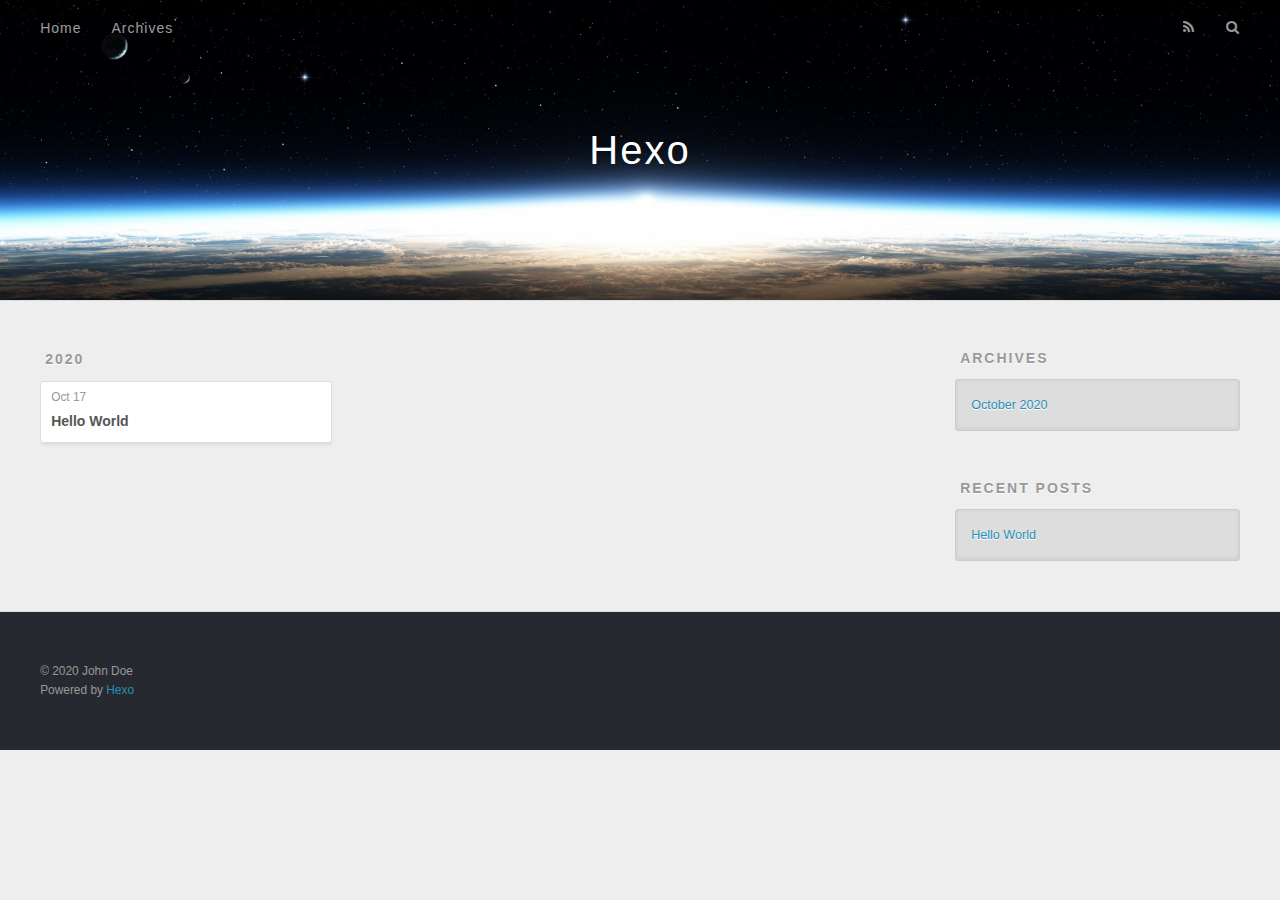
==== archives/index.html @ 6a099915 "add" ====
<!DOCTYPE html>
<html>
<head>
  <meta charset="utf-8">
  

  
  <title>Archives | Hexo</title>
  <meta name="viewport" content="width=device-width, initial-scale=1, maximum-scale=1">
  <meta property="og:type" content="website">
<meta property="og:title" content="Hexo">
<meta property="og:url" content="http://example.com/archives/index.html">
<meta property="og:site_name" content="Hexo">
<meta property="og:locale" content="en_US">
<meta property="article:author" content="John Doe">
<meta name="twitter:card" content="summary">
  
    <link rel="alternate" href="/atom.xml" title="Hexo" type="application/atom+xml">
  
  
    <link rel="icon" href="/favicon.png">
  
  
    <link href="//fonts.googleapis.com/css?family=Source+Code+Pro" rel="stylesheet" type="text/css">
  
  
<link rel="stylesheet" href="/css/style.css">

<meta name="generator" content="Hexo 5.2.0"></head>

<body>
  <div id="container">
    <div id="wrap">
      <header id="header">
  <div id="banner"></div>
  <div id="header-outer" class="outer">
    <div id="header-title" class="inner">
      <h1 id="logo-wrap">
        <a href="/" id="logo">Hexo</a>
      </h1>
      
    </div>
    <div id="header-inner" class="inner">
      <nav id="main-nav">
        <a id="main-nav-toggle" class="nav-icon"></a>
        
          <a class="main-nav-link" href="/">Home</a>
        
          <a class="main-nav-link" href="/archives">Archives</a>
        
      </nav>
      <nav id="sub-nav">
        
          <a id="nav-rss-link" class="nav-icon" href="/atom.xml" title="RSS Feed"></a>
        
        <a id="nav-search-btn" class="nav-icon" title="Search"></a>
      </nav>
      <div id="search-form-wrap">
        <form action="//google.com/search" method="get" accept-charset="UTF-8" class="search-form"><input type="search" name="q" class="search-form-input" placeholder="Search"><button type="submit" class="search-form-submit">&#xF002;</button><input type="hidden" name="sitesearch" value="http://example.com"></form>
      </div>
    </div>
  </div>
</header>
      <div class="outer">
        <section id="main">
  
  
    
    
      
      
      <section class="archives-wrap">
        <div class="archive-year-wrap">
          <a href="/archives/2020" class="archive-year">2020</a>
        </div>
        <div class="archives">
    
    <article class="archive-article archive-type-post">
  <div class="archive-article-inner">
    <header class="archive-article-header">
      <a href="/2020/10/17/hello-world/" class="archive-article-date">
  <time datetime="2020-10-17T16:11:40.013Z" itemprop="datePublished">Oct 17</time>
</a>
      
  
    <h1 itemprop="name">
      <a class="archive-article-title" href="/2020/10/17/hello-world/">Hello World</a>
    </h1>
  

    </header>
  </div>
</article>
  
  
    </div></section>
  


</section>
        
          <aside id="sidebar">
  
    

  
    

  
    
  
    
  <div class="widget-wrap">
    <h3 class="widget-title">Archives</h3>
    <div class="widget">
      <ul class="archive-list"><li class="archive-list-item"><a class="archive-list-link" href="/archives/2020/10/">October 2020</a></li></ul>
    </div>
  </div>


  
    
  <div class="widget-wrap">
    <h3 class="widget-title">Recent Posts</h3>
    <div class="widget">
      <ul>
        
          <li>
            <a href="/2020/10/17/hello-world/">Hello World</a>
          </li>
        
      </ul>
    </div>
  </div>

  
</aside>
        
      </div>
      <footer id="footer">
  
  <div class="outer">
    <div id="footer-info" class="inner">
      &copy; 2020 John Doe<br>
      Powered by <a href="http://hexo.io/" target="_blank">Hexo</a>
    </div>
  </div>
</footer>
    </div>
    <nav id="mobile-nav">
  
    <a href="/" class="mobile-nav-link">Home</a>
  
    <a href="/archives" class="mobile-nav-link">Archives</a>
  
</nav>
    

<script src="//ajax.googleapis.com/ajax/libs/jquery/2.0.3/jquery.min.js"></script>


  
<link rel="stylesheet" href="/fancybox/jquery.fancybox.css">

  
<script src="/fancybox/jquery.fancybox.pack.js"></script>




<script src="/js/script.js"></script>




  </div>
</body>
</html>
---- css/style.css ----
body {
  width: 100%;
}
body:before,
body:after {
  content: "";
  display: table;
}
body:after {
  clear: both;
}
html,
body,
div,
span,
applet,
object,
iframe,
h1,
h2,
h3,
h4,
h5,
h6,
p,
blockquote,
pre,
a,
abbr,
acronym,
address,
big,
cite,
code,
del,
dfn,
em,
img,
ins,
kbd,
q,
s,
samp,
small,
strike,
strong,
sub,
sup,
tt,
var,
dl,
dt,
dd,
ol,
ul,
li,
fieldset,
form,
label,
legend,
table,
caption,
tbody,
tfoot,
thead,
tr,
th,
td {
  margin: 0;
  padding: 0;
  border: 0;
  outline: 0;
  font-weight: inherit;
  font-style: inherit;
  font-family: inherit;
  font-size: 100%;
  vertical-align: baseline;
}
body {
  line-height: 1;
  color: #000;
  background: #fff;
}
ol,
ul {
  list-style: none;
}
table {
  border-collapse: separate;
  border-spacing: 0;
  vertical-align: middle;
}
caption,
th,
td {
  text-align: left;
  font-weight: normal;
  vertical-align: middle;
}
a img {
  border: none;
}
input,
button {
  margin: 0;
  padding: 0;
}
input::-moz-focus-inner,
button::-moz-focus-inner {
  border: 0;
  padding: 0;
}
@font-face {
  font-family: FontAwesome;
  font-style: normal;
  font-weight: normal;
  src: url("fonts/fontawesome-webfont.eot?v=#4.0.3");
  src: url("fonts/fontawesome-webfont.eot?#iefix&v=#4.0.3") format("embedded-opentype"), url("fonts/fontawesome-webfont.woff?v=#4.0.3") format("woff"), url("fonts/fontawesome-webfont.ttf?v=#4.0.3") format("truetype"), url("fonts/fontawesome-webfont.svg#fontawesomeregular?v=#4.0.3") format("svg");
}
html,
body,
#container {
  height: 100%;
}
body {
  background: #eee;
  font: 14px -apple-system, BlinkMacSystemFont, "Segoe UI", "Roboto", "Oxygen", "Ubuntu", "Cantarell", "Fira Sans", "Droid Sans", "Helvetica Neue", sans-serif;
  -webkit-text-size-adjust: 100%;
}
.outer {
  max-width: 1220px;
  margin: 0 auto;
  padding: 0 20px;
}
.outer:before,
.outer:after {
  content: "";
  display: table;
}
.outer:after {
  clear: both;
}
.inner {
  display: inline;
  float: left;
  width: 98.33333333333333%;
  margin: 0 0.833333333333333%;
}
.left,
.alignleft {
  float: left;
}
.right,
.alignright {
  float: right;
}
.clear {
  clear: both;
}
#container {
  position: relative;
}
.mobile-nav-on {
  overflow: hidden;
}
#wrap {
  height: 100%;
  width: 100%;
  position: absolute;
  top: 0;
  left: 0;
  -webkit-transition: 0.2s ease-out;
  -moz-transition: 0.2s ease-out;
  -ms-transition: 0.2s ease-out;
  transition: 0.2s ease-out;
  z-index: 1;
  background: #eee;
}
.mobile-nav-on #wrap {
  left: 280px;
}
@media screen and (min-width: 768px) {
  #main {
    display: inline;
    float: left;
    width: 73.33333333333333%;
    margin: 0 0.833333333333333%;
  }
}
.article-date,
.article-category-link,
.archive-year,
.widget-title {
  text-decoration: none;
  text-transform: uppercase;
  letter-spacing: 2px;
  color: #999;
  margin-bottom: 1em;
  margin-left: 5px;
  line-height: 1em;
  text-shadow: 0 1px #fff;
  font-weight: bold;
}
.article-inner,
.archive-article-inner {
  background: #fff;
  -webkit-box-shadow: 1px 2px 3px #ddd;
  box-shadow: 1px 2px 3px #ddd;
  border: 1px solid #ddd;
  border-radius: 3px;
}
.article-entry h1,
.widget h1 {
  font-size: 2em;
}
.article-entry h2,
.widget h2 {
  font-size: 1.5em;
}
.article-entry h3,
.widget h3 {
  font-size: 1.3em;
}
.article-entry h4,
.widget h4 {
  font-size: 1.2em;
}
.article-entry h5,
.widget h5 {
  font-size: 1em;
}
.article-entry h6,
.widget h6 {
  font-size: 1em;
  color: #999;
}
.article-entry hr,
.widget hr {
  border: 1px dashed #ddd;
}
.article-entry strong,
.widget strong {
  font-weight: bold;
}
.article-entry em,
.widget em,
.article-entry cite,
.widget cite {
  font-style: italic;
}
.article-entry sup,
.widget sup,
.article-entry sub,
.widget sub {
  font-size: 0.75em;
  line-height: 0;
  position: relative;
  vertical-align: baseline;
}
.article-entry sup,
.widget sup {
  top: -0.5em;
}
.article-entry sub,
.widget sub {
  bottom: -0.2em;
}
.article-entry small,
.widget small {
  font-size: 0.85em;
}
.article-entry acronym,
.widget acronym,
.article-entry abbr,
.widget abbr {
  border-bottom: 1px dotted;
}
.article-entry ul,
.widget ul,
.article-entry ol,
.widget ol,
.article-entry dl,
.widget dl {
  margin: 0 20px;
  line-height: 1.6em;
}
.article-entry ul ul,
.widget ul ul,
.article-entry ol ul,
.widget ol ul,
.article-entry ul ol,
.widget ul ol,
.article-entry ol ol,
.widget ol ol {
  margin-top: 0;
  margin-bottom: 0;
}
.article-entry ul,
.widget ul {
  list-style: disc;
}
.article-entry ol,
.widget ol {
  list-style: decimal;
}
.article-entry dt,
.widget dt {
  font-weight: bold;
}
#header {
  height: 300px;
  position: relative;
  border-bottom: 1px solid #ddd;
}
#header:before,
#header:after {
  content: "";
  position: absolute;
  left: 0;
  right: 0;
  height: 40px;
}
#header:before {
  top: 0;
  background: -webkit-linear-gradient(rgba(0,0,0,0.2), transparent);
  background: -moz-linear-gradient(rgba(0,0,0,0.2), transparent);
  background: -ms-linear-gradient(rgba(0,0,0,0.2), transparent);
  background: linear-gradient(rgba(0,0,0,0.2), transparent);
}
#header:after {
  bottom: 0;
  background: -webkit-linear-gradient(transparent, rgba(0,0,0,0.2));
  background: -moz-linear-gradient(transparent, rgba(0,0,0,0.2));
  background: -ms-linear-gradient(transparent, rgba(0,0,0,0.2));
  background: linear-gradient(transparent, rgba(0,0,0,0.2));
}
#header-outer {
  height: 100%;
  position: relative;
}
#header-inner {
  position: relative;
  overflow: hidden;
}
#banner {
  position: absolute;
  top: 0;
  left: 0;
  width: 100%;
  height: 100%;
  background: url("images/banner.jpg") center #000;
  -webkit-background-size: cover;
  -moz-background-size: cover;
  background-size: cover;
  z-index: -1;
}
#header-title {
  text-align: center;
  height: 40px;
  position: absolute;
  top: 50%;
  left: 0;
  margin-top: -20px;
}
#logo,
#subtitle {
  text-decoration: none;
  color: #fff;
  font-weight: 300;
  text-shadow: 0 1px 4px rgba(0,0,0,0.3);
}
#logo {
  font-size: 40px;
  line-height: 40px;
  letter-spacing: 2px;
}
#subtitle {
  font-size: 16px;
  line-height: 16px;
  letter-spacing: 1px;
}
#subtitle-wrap {
  margin-top: 16px;
}
#main-nav {
  float: left;
  margin-left: -15px;
}
.nav-icon,
.main-nav-link {
  float: left;
  color: #fff;
  opacity: 0.6;
  text-decoration: none;
  text-shadow: 0 1px rgba(0,0,0,0.2);
  -webkit-transition: opacity 0.2s;
  -moz-transition: opacity 0.2s;
  -ms-transition: opacity 0.2s;
  transition: opacity 0.2s;
  display: block;
  padding: 20px 15px;
}
.nav-icon:hover,
.main-nav-link:hover {
  opacity: 1;
}
.nav-icon {
  font-family: FontAwesome;
  text-align: center;
  font-size: 14px;
  width: 14px;
  height: 14px;
  padding: 20px 15px;
  position: relative;
  cursor: pointer;
}
.main-nav-link {
  font-weight: 300;
  letter-spacing: 1px;
}
@media screen and (max-width: 479px) {
  .main-nav-link {
    display: none;
  }
}
#main-nav-toggle {
  display: none;
}
#main-nav-toggle:before {
  content: "\f0c9";
}
@media screen and (max-width: 479px) {
  #main-nav-toggle {
    display: block;
  }
}
#sub-nav {
  float: right;
  margin-right: -15px;
}
#nav-rss-link:before {
  content: "\f09e";
}
#nav-search-btn:before {
  content: "\f002";
}
#search-form-wrap {
  position: absolute;
  top: 15px;
  width: 150px;
  height: 30px;
  right: -150px;
  opacity: 0;
  -webkit-transition: 0.2s ease-out;
  -moz-transition: 0.2s ease-out;
  -ms-transition: 0.2s ease-out;
  transition: 0.2s ease-out;
}
#search-form-wrap.on {
  opacity: 1;
  right: 0;
}
@media screen and (max-width: 479px) {
  #search-form-wrap {
    width: 100%;
    right: -100%;
  }
}
.search-form {
  position: absolute;
  top: 0;
  left: 0;
  right: 0;
  background: #fff;
  padding: 5px 15px;
  border-radius: 15px;
  -webkit-box-shadow: 0 0 10px rgba(0,0,0,0.3);
  box-shadow: 0 0 10px rgba(0,0,0,0.3);
}
.search-form-input {
  border: none;
  background: none;
  color: #555;
  width: 100%;
  font: 13px -apple-system, BlinkMacSystemFont, "Segoe UI", "Roboto", "Oxygen", "Ubuntu", "Cantarell", "Fira Sans", "Droid Sans", "Helvetica Neue", sans-serif;
  outline: none;
}
.search-form-input::-webkit-search-results-decoration,
.search-form-input::-webkit-search-cancel-button {
  -webkit-appearance: none;
}
.search-form-submit {
  position: absolute;
  top: 50%;
  right: 10px;
  margin-top: -7px;
  font: 13px FontAwesome;
  border: none;
  background: none;
  color: #bbb;
  cursor: pointer;
}
.search-form-submit:hover,
.search-form-submit:focus {
  color: #777;
}
.article {
  margin: 50px 0;
}
.article-inner {
  overflow: hidden;
}
.article-meta:before,
.article-meta:after {
  content: "";
  display: table;
}
.article-meta:after {
  clear: both;
}
.article-date {
  float: left;
}
.article-category {
  float: left;
  line-height: 1em;
  color: #ccc;
  text-shadow: 0 1px #fff;
  margin-left: 8px;
}
.article-category:before {
  content: "\2022";
}
.article-category-link {
  margin: 0 12px 1em;
}
.article-header {
  padding: 20px 20px 0;
}
.article-title {
  text-decoration: none;
  font-size: 2em;
  font-weight: bold;
  color: #555;
  line-height: 1.1em;
  -webkit-transition: color 0.2s;
  -moz-transition: color 0.2s;
  -ms-transition: color 0.2s;
  transition: color 0.2s;
}
a.article-title:hover {
  color: #258fb8;
}
.article-entry {
  color: #555;
  padding: 0 20px;
}
.article-entry:before,
.article-entry:after {
  content: "";
  display: table;
}
.article-entry:after {
  clear: both;
}
.article-entry p,
.article-entry table {
  line-height: 1.6em;
  margin: 1.6em 0;
}
.article-entry h1,
.article-entry h2,
.article-entry h3,
.article-entry h4,
.article-entry h5,
.article-entry h6 {
  font-weight: bold;
}
.article-entry h1,
.article-entry h2,
.article-entry h3,
.article-entry h4,
.article-entry h5,
.article-entry h6 {
  line-height: 1.1em;
  margin: 1.1em 0;
}
.article-entry a {
  color: #258fb8;
  text-decoration: none;
}
.article-entry a:hover {
  text-decoration: underline;
}
.article-entry ul,
.article-entry ol,
.article-entry dl {
  margin-top: 1.6em;
  margin-bottom: 1.6em;
}
.article-entry img,
.article-entry video {
  max-width: 100%;
  height: auto;
  display: block;
  margin: auto;
}
.article-entry iframe {
  border: none;
}
.article-entry table {
  width: 100%;
  border-collapse: collapse;
  border-spacing: 0;
}
.article-entry th {
  font-weight: bold;
  border-bottom: 3px solid #ddd;
  padding-bottom: 0.5em;
}
.article-entry td {
  border-bottom: 1px solid #ddd;
  padding: 10px 0;
}
.article-entry blockquote {
  font-family: Georgia, "Times New Roman", serif;
  font-size: 1.4em;
  margin: 1.6em 20px;
  text-align: center;
}
.article-entry blockquote footer {
  font-size: 14px;
  margin: 1.6em 0;
  font-family: -apple-system, BlinkMacSystemFont, "Segoe UI", "Roboto", "Oxygen", "Ubuntu", "Cantarell", "Fira Sans", "Droid Sans", "Helvetica Neue", sans-serif;
}
.article-entry blockquote footer cite:before {
  content: "—";
  padding: 0 0.5em;
}
.article-entry .pullquote {
  text-align: left;
  width: 45%;
  margin: 0;
}
.article-entry .pullquote.left {
  margin-left: 0.5em;
  margin-right: 1em;
}
.article-entry .pullquote.right {
  margin-right: 0.5em;
  margin-left: 1em;
}
.article-entry .caption {
  color: #999;
  display: block;
  font-size: 0.9em;
  margin-top: 0.5em;
  position: relative;
  text-align: center;
}
.article-entry .video-container {
  position: relative;
  padding-top: 56.25%;
  height: 0;
  overflow: hidden;
}
.article-entry .video-container iframe,
.article-entry .video-container object,
.article-entry .video-container embed {
  position: absolute;
  top: 0;
  left: 0;
  width: 100%;
  height: 100%;
  margin-top: 0;
}
.article-more-link a {
  display: inline-block;
  line-height: 1em;
  padding: 6px 15px;
  border-radius: 15px;
  background: #eee;
  color: #999;
  text-shadow: 0 1px #fff;
  text-decoration: none;
}
.article-more-link a:hover {
  background: #258fb8;
  color: #fff;
  text-decoration: none;
  text-shadow: 0 1px #1e7293;
}
.article-footer {
  font-size: 0.85em;
  line-height: 1.6em;
  border-top: 1px solid #ddd;
  padding-top: 1.6em;
  margin: 0 20px 20px;
}
.article-footer:before,
.article-footer:after {
  content: "";
  display: table;
}
.article-footer:after {
  clear: both;
}
.article-footer a {
  color: #999;
  text-decoration: none;
}
.article-footer a:hover {
  color: #555;
}
.article-tag-list-item {
  float: left;
  margin-right: 10px;
}
.article-tag-list-link:before {
  content: "#";
}
.article-comment-link {
  float: right;
}
.article-comment-link:before {
  content: "\f075";
  font-family: FontAwesome;
  padding-right: 8px;
}
.article-share-link {
  cursor: pointer;
  float: right;
  margin-left: 20px;
}
.article-share-link:before {
  content: "\f064";
  font-family: FontAwesome;
  padding-right: 6px;
}
#article-nav {
  position: relative;
}
#article-nav:before,
#article-nav:after {
  content: "";
  display: table;
}
#article-nav:after {
  clear: both;
}
@media screen and (min-width: 768px) {
  #article-nav {
    margin: 50px 0;
  }
  #article-nav:before {
    width: 8px;
    height: 8px;
    position: absolute;
    top: 50%;
    left: 50%;
    margin-top: -4px;
    margin-left: -4px;
    content: "";
    border-radius: 50%;
    background: #ddd;
    -webkit-box-shadow: 0 1px 2px #fff;
    box-shadow: 0 1px 2px #fff;
  }
}
.article-nav-link-wrap {
  text-decoration: none;
  text-shadow: 0 1px #fff;
  color: #999;
  -webkit-box-sizing: border-box;
  -moz-box-sizing: border-box;
  box-sizing: border-box;
  margin-top: 50px;
  text-align: center;
  display: block;
}
.article-nav-link-wrap:hover {
  color: #555;
}
@media screen and (min-width: 768px) {
  .article-nav-link-wrap {
    width: 50%;
    margin-top: 0;
  }
}
@media screen and (min-width: 768px) {
  #article-nav-newer {
    float: left;
    text-align: right;
    padding-right: 20px;
  }
}
@media screen and (min-width: 768px) {
  #article-nav-older {
    float: right;
    text-align: left;
    padding-left: 20px;
  }
}
.article-nav-caption {
  text-transform: uppercase;
  letter-spacing: 2px;
  color: #ddd;
  line-height: 1em;
  font-weight: bold;
}
#article-nav-newer .article-nav-caption {
  margin-right: -2px;
}
.article-nav-title {
  font-size: 0.85em;
  line-height: 1.6em;
  margin-top: 0.5em;
}
.article-share-box {
  position: absolute;
  display: none;
  background: #fff;
  -webkit-box-shadow: 1px 2px 10px rgba(0,0,0,0.2);
  box-shadow: 1px 2px 10px rgba(0,0,0,0.2);
  border-radius: 3px;
  margin-left: -145px;
  overflow: hidden;
  z-index: 1;
}
.article-share-box.on {
  display: block;
}
.article-share-input {
  width: 100%;
  background: none;
  -webkit-box-sizing: border-box;
  -moz-box-sizing: border-box;
  box-sizing: border-box;
  font: 14px -apple-system, BlinkMacSystemFont, "Segoe UI", "Roboto", "Oxygen", "Ubuntu", "Cantarell", "Fira Sans", "Droid Sans", "Helvetica Neue", sans-serif;
  padding: 0 15px;
  color: #555;
  outline: none;
  border: 1px solid #ddd;
  border-radius: 3px 3px 0 0;
  height: 36px;
  line-height: 36px;
}
.article-share-links {
  background: #eee;
}
.article-share-links:before,
.article-share-links:after {
  content: "";
  display: table;
}
.article-share-links:after {
  clear: both;
}
.article-share-twitter,
.article-share-facebook,
.article-share-pinterest,
.article-share-google {
  width: 50px;
  height: 36px;
  display: block;
  float: left;
  position: relative;
  color: #999;
  text-shadow: 0 1px #fff;
}
.article-share-twitter:before,
.article-share-facebook:before,
.article-share-pinterest:before,
.article-share-google:before {
  font-size: 20px;
  font-family: FontAwesome;
  width: 20px;
  height: 20px;
  position: absolute;
  top: 50%;
  left: 50%;
  margin-top: -10px;
  margin-left: -10px;
  text-align: center;
}
.article-share-twitter:hover,
.article-share-facebook:hover,
.article-share-pinterest:hover,
.article-share-google:hover {
  color: #fff;
}
.article-share-twitter:before {
  content: "\f099";
}
.article-share-twitter:hover {
  background: #00aced;
  text-shadow: 0 1px #008abe;
}
.article-share-facebook:before {
  content: "\f09a";
}
.article-share-facebook:hover {
  background: #3b5998;
  text-shadow: 0 1px #2f477a;
}
.article-share-pinterest:before {
  content: "\f0d2";
}
.article-share-pinterest:hover {
  background: #cb2027;
  text-shadow: 0 1px #a21a1f;
}
.article-share-google:before {
  content: "\f0d5";
}
.article-share-google:hover {
  background: #dd4b39;
  text-shadow: 0 1px #be3221;
}
.article-gallery {
  background: #000;
  position: relative;
}
.article-gallery-photos {
  position: relative;
  overflow: hidden;
}
.article-gallery-img {
  display: none;
  max-width: 100%;
}
.article-gallery-img:first-child {
  display: block;
}
.article-gallery-img.loaded {
  position: absolute;
  display: block;
}
.article-gallery-img img {
  display: block;
  max-width: 100%;
  margin: 0 auto;
}
#comments {
  background: #fff;
  -webkit-box-shadow: 1px 2px 3px #ddd;
  box-shadow: 1px 2px 3px #ddd;
  padding: 20px;
  border: 1px solid #ddd;
  border-radius: 3px;
  margin: 50px 0;
}
#comments a {
  color: #258fb8;
}
.archives-wrap {
  margin: 50px 0;
}
.archives:before,
.archives:after {
  content: "";
  display: table;
}
.archives:after {
  clear: both;
}
.archive-year-wrap {
  margin-bottom: 1em;
}
.archives {
  -webkit-column-gap: 10px;
  -moz-column-gap: 10px;
  column-gap: 10px;
}
@media screen and (min-width: 480px) and (max-width: 767px) {
  .archives {
    -webkit-column-count: 2;
    -moz-column-count: 2;
    column-count: 2;
  }
}
@media screen and (min-width: 768px) {
  .archives {
    -webkit-column-count: 3;
    -moz-column-count: 3;
    column-count: 3;
  }
}
.archive-article {
  -webkit-column-break-inside: avoid;
  page-break-inside: avoid;
  overflow: hidden;
  break-inside: avoid-column;
}
.archive-article-inner {
  padding: 10px;
  margin-bottom: 15px;
}
.archive-article-title {
  text-decoration: none;
  font-weight: bold;
  color: #555;
  -webkit-transition: color 0.2s;
  -moz-transition: color 0.2s;
  -ms-transition: color 0.2s;
  transition: color 0.2s;
  line-height: 1.6em;
}
.archive-article-title:hover {
  color: #258fb8;
}
.archive-article-footer {
  margin-top: 1em;
}
.archive-article-date {
  color: #999;
  text-decoration: none;
  font-size: 0.85em;
  line-height: 1em;
  margin-bottom: 0.5em;
  display: block;
}
#page-nav {
  margin: 50px auto;
  background: #fff;
  -webkit-box-shadow: 1px 2px 3px #ddd;
  box-shadow: 1px 2px 3px #ddd;
  border: 1px solid #ddd;
  border-radius: 3px;
  text-align: center;
  color: #999;
  overflow: hidden;
}
#page-nav:before,
#page-nav:after {
  content: "";
  display: table;
}
#page-nav:after {
  clear: both;
}
#page-nav a,
#page-nav span {
  padding: 10px 20px;
  line-height: 1;
  height: 2ex;
}
#page-nav a {
  color: #999;
  text-decoration: none;
}
#page-nav a:hover {
  background: #999;
  color: #fff;
}
#page-nav .prev {
  float: left;
}
#page-nav .next {
  float: right;
}
#page-nav .page-number {
  display: inline-block;
}
@media screen and (max-width: 479px) {
  #page-nav .page-number {
    display: none;
  }
}
#page-nav .current {
  color: #555;
  font-weight: bold;
}
#page-nav .space {
  color: #ddd;
}
#footer {
  background: #262a30;
  padding: 50px 0;
  border-top: 1px solid #ddd;
  color: #999;
}
#footer a {
  color: #258fb8;
  text-decoration: none;
}
#footer a:hover {
  text-decoration: underline;
}
#footer-info {
  line-height: 1.6em;
  font-size: 0.85em;
}
.article-entry pre,
.article-entry .highlight {
  background: #2d2d2d;
  margin: 0 -20px;
  padding: 15px 20px;
  border-style: solid;
  border-color: #ddd;
  border-width: 1px 0;
  overflow: auto;
  color: #ccc;
  line-height: 22.400000000000002px;
}
.article-entry .highlight .gutter pre,
.article-entry .gist .gist-file .gist-data .line-numbers {
  color: #666;
  font-size: 0.85em;
}
.article-entry pre,
.article-entry code {
  font-family: "Source Code Pro", Consolas, Monaco, Menlo, Consolas, monospace;
}
.article-entry code {
  background: #eee;
  text-shadow: 0 1px #fff;
  padding: 0 0.3em;
}
.article-entry pre code {
  background: none;
  text-shadow: none;
  padding: 0;
}
.article-entry .highlight pre {
  border: none;
  margin: 0;
  padding: 0;
}
.article-entry .highlight table {
  margin: 0;
  width: auto;
}
.article-entry .highlight td {
  border: none;
  padding: 0;
}
.article-entry .highlight figcaption {
  font-size: 0.85em;
  color: #999;
  line-height: 1em;
  margin-bottom: 1em;
}
.article-entry .highlight figcaption:before,
.article-entry .highlight figcaption:after {
  content: "";
  display: table;
}
.article-entry .highlight figcaption:after {
  clear: both;
}
.article-entry .highlight figcaption a {
  float: right;
}
.article-entry .highlight .gutter pre {
  text-align: right;
  padding-right: 20px;
}
.article-entry .highlight .line {
  height: 22.400000000000002px;
}
.article-entry .highlight .line.marked {
  background: #515151;
}
.article-entry .gist {
  margin: 0 -20px;
  border-style: solid;
  border-color: #ddd;
  border-width: 1px 0;
  background: #2d2d2d;
  padding: 15px 20px 15px 0;
}
.article-entry .gist .gist-file {
  border: none;
  font-family: "Source Code Pro", Consolas, Monaco, Menlo, Consolas, monospace;
  margin: 0;
}
.article-entry .gist .gist-file .gist-data {
  background: none;
  border: none;
}
.article-entry .gist .gist-file .gist-data .line-numbers {
  background: none;
  border: none;
  padding: 0 20px 0 0;
}
.article-entry .gist .gist-file .gist-data .line-data {
  padding: 0 !important;
}
.article-entry .gist .gist-file .highlight {
  margin: 0;
  padding: 0;
  border: none;
}
.article-entry .gist .gist-file .gist-meta {
  background: #2d2d2d;
  color: #999;
  font: 0.85em -apple-system, BlinkMacSystemFont, "Segoe UI", "Roboto", "Oxygen", "Ubuntu", "Cantarell", "Fira Sans", "Droid Sans", "Helvetica Neue", sans-serif;
  text-shadow: 0 0;
  padding: 0;
  margin-top: 1em;
  margin-left: 20px;
}
.article-entry .gist .gist-file .gist-meta a {
  color: #258fb8;
  font-weight: normal;
}
.article-entry .gist .gist-file .gist-meta a:hover {
  text-decoration: underline;
}
pre .comment,
pre .title {
  color: #999;
}
pre .variable,
pre .attribute,
pre .tag,
pre .regexp,
pre .ruby .constant,
pre .xml .tag .title,
pre .xml .pi,
pre .xml .doctype,
pre .html .doctype,
pre .css .id,
pre .css .class,
pre .css .pseudo {
  color: #f2777a;
}
pre .number,
pre .preprocessor,
pre .built_in,
pre .literal,
pre .params,
pre .constant {
  color: #f99157;
}
pre .class,
pre .ruby .class .title,
pre .css .rules .attribute {
  color: #9c9;
}
pre .string,
pre .value,
pre .inheritance,
pre .header,
pre .ruby .symbol,
pre .xml .cdata {
  color: #9c9;
}
pre .css .hexcolor {
  color: #6cc;
}
pre .function,
pre .python .decorator,
pre .python .title,
pre .ruby .function .title,
pre .ruby .title .keyword,
pre .perl .sub,
pre .javascript .title,
pre .coffeescript .title {
  color: #69c;
}
pre .keyword,
pre .javascript .function {
  color: #c9c;
}
@media screen and (max-width: 479px) {
  #mobile-nav {
    position: absolute;
    top: 0;
    left: 0;
    width: 280px;
    height: 100%;
    background: #191919;
    border-right: 1px solid #fff;
  }
}
@media screen and (max-width: 479px) {
  .mobile-nav-link {
    display: block;
    color: #999;
    text-decoration: none;
    padding: 15px 20px;
    font-weight: bold;
  }
  .mobile-nav-link:hover {
    color: #fff;
  }
}
@media screen and (min-width: 768px) {
  #sidebar {
    display: inline;
    float: left;
    width: 23.333333333333332%;
    margin: 0 0.833333333333333%;
  }
}
.widget-wrap {
  margin: 50px 0;
}
.widget {
  color: #777;
  text-shadow: 0 1px #fff;
  background: #ddd;
  -webkit-box-shadow: 0 -1px 4px #ccc inset;
  box-shadow: 0 -1px 4px #ccc inset;
  border: 1px solid #ccc;
  padding: 15px;
  border-radius: 3px;
}
.widget a {
  color: #258fb8;
  text-decoration: none;
}
.widget a:hover {
  text-decoration: underline;
}
.widget ul ul,
.widget ol ul,
.widget dl ul,
.widget ul ol,
.widget ol ol,
.widget dl ol,
.widget ul dl,
.widget ol dl,
.widget dl dl {
  margin-left: 15px;
  list-style: disc;
}
.widget {
  line-height: 1.6em;
  word-wrap: break-word;
  font-size: 0.9em;
}
.widget ul,
.widget ol {
  list-style: none;
  margin: 0;
}
.widget ul ul,
.widget ol ul,
.widget ul ol,
.widget ol ol {
  margin: 0 20px;
}
.widget ul ul,
.widget ol ul {
  list-style: disc;
}
.widget ul ol,
.widget ol ol {
  list-style: decimal;
}
.category-list-count,
.tag-list-count,
.archive-list-count {
  padding-left: 5px;
  color: #999;
  font-size: 0.85em;
}
.category-list-count:before,
.tag-list-count:before,
.archive-list-count:before {
  content: "(";
}
.category-list-count:after,
.tag-list-count:after,
.archive-list-count:after {
  content: ")";
}
.tagcloud a {
  margin-right: 5px;
  display: inline-block;
}
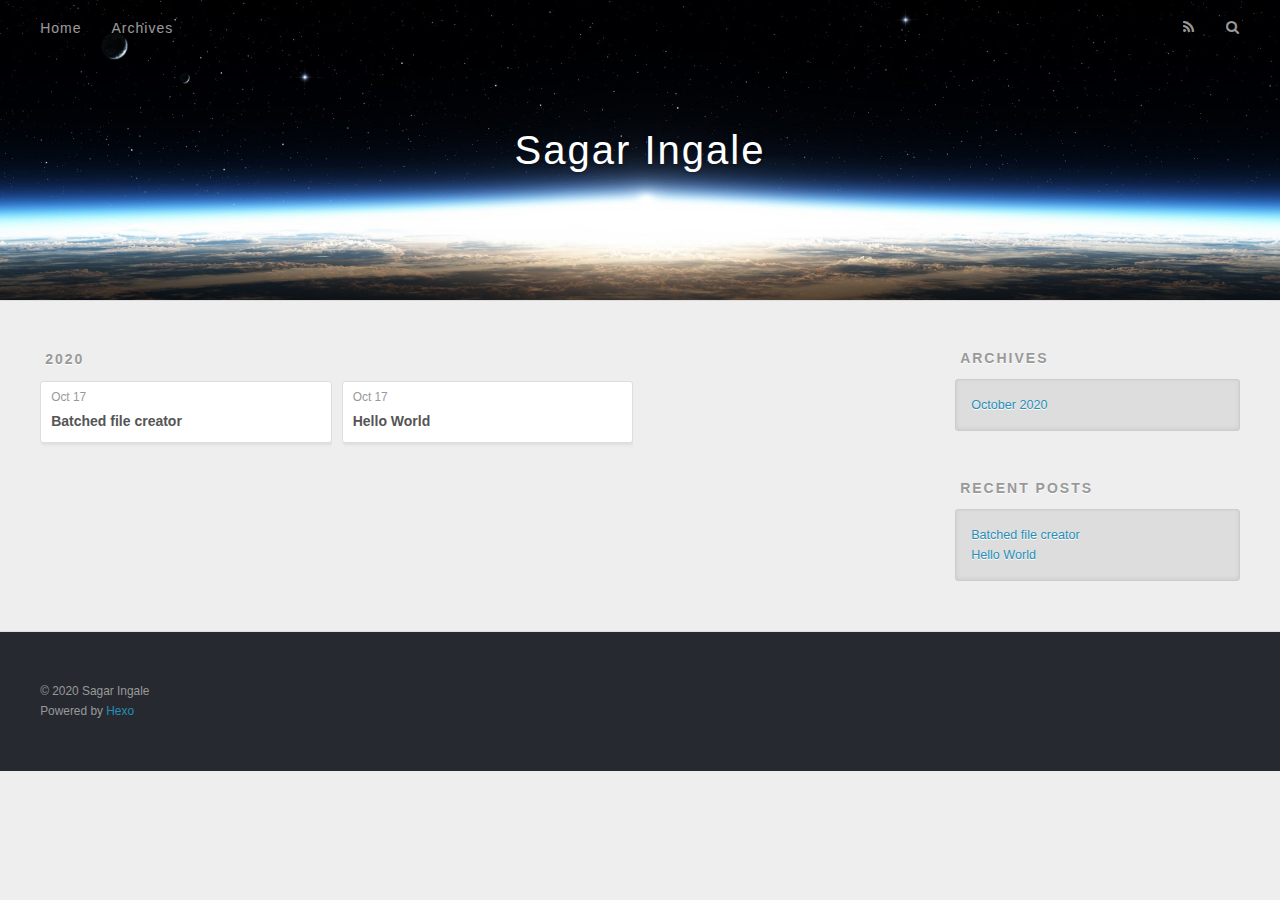
==== commit c4f2da0c: "add" ====
--- a/archives/index.html
+++ b/archives/index.html
@@ -5,17 +5,17 @@
   
 
   
-  <title>Archives | Hexo</title>
+  <title>Archives | Sagar Ingale</title>
   <meta name="viewport" content="width=device-width, initial-scale=1, maximum-scale=1">
   <meta property="og:type" content="website">
-<meta property="og:title" content="Hexo">
+<meta property="og:title" content="Sagar Ingale">
 <meta property="og:url" content="http://example.com/archives/index.html">
-<meta property="og:site_name" content="Hexo">
+<meta property="og:site_name" content="Sagar Ingale">
 <meta property="og:locale" content="en_US">
-<meta property="article:author" content="John Doe">
+<meta property="article:author" content="Sagar Ingale">
 <meta name="twitter:card" content="summary">
   
-    <link rel="alternate" href="/atom.xml" title="Hexo" type="application/atom+xml">
+    <link rel="alternate" href="/atom.xml" title="Sagar Ingale" type="application/atom+xml">
   
   
     <link rel="icon" href="/favicon.png">
@@ -36,7 +36,7 @@
   <div id="header-outer" class="outer">
     <div id="header-title" class="inner">
       <h1 id="logo-wrap">
-        <a href="/" id="logo">Hexo</a>
+        <a href="/" id="logo">Sagar Ingale</a>
       </h1>
       
     </div>
@@ -74,6 +74,25 @@
           <a href="/archives/2020" class="archive-year">2020</a>
         </div>
         <div class="archives">
+    
+    <article class="archive-article archive-type-post">
+  <div class="archive-article-inner">
+    <header class="archive-article-header">
+      <a href="/2020/10/17/batched-file-creator/" class="archive-article-date">
+  <time datetime="2020-10-17T16:27:30.728Z" itemprop="datePublished">Oct 17</time>
+</a>
+      
+  
+    <h1 itemprop="name">
+      <a class="archive-article-title" href="/2020/10/17/batched-file-creator/">Batched file creator</a>
+    </h1>
+  
+
+    </header>
+  </div>
+</article>
+  
+    
     
     <article class="archive-article archive-type-post">
   <div class="archive-article-inner">
@@ -126,6 +145,10 @@
       <ul>
         
           <li>
+            <a href="/2020/10/17/batched-file-creator/">Batched file creator</a>
+          </li>
+        
+          <li>
             <a href="/2020/10/17/hello-world/">Hello World</a>
           </li>
         
@@ -141,7 +164,7 @@
   
   <div class="outer">
     <div id="footer-info" class="inner">
-      &copy; 2020 John Doe<br>
+      &copy; 2020 Sagar Ingale<br>
       Powered by <a href="http://hexo.io/" target="_blank">Hexo</a>
     </div>
   </div>
